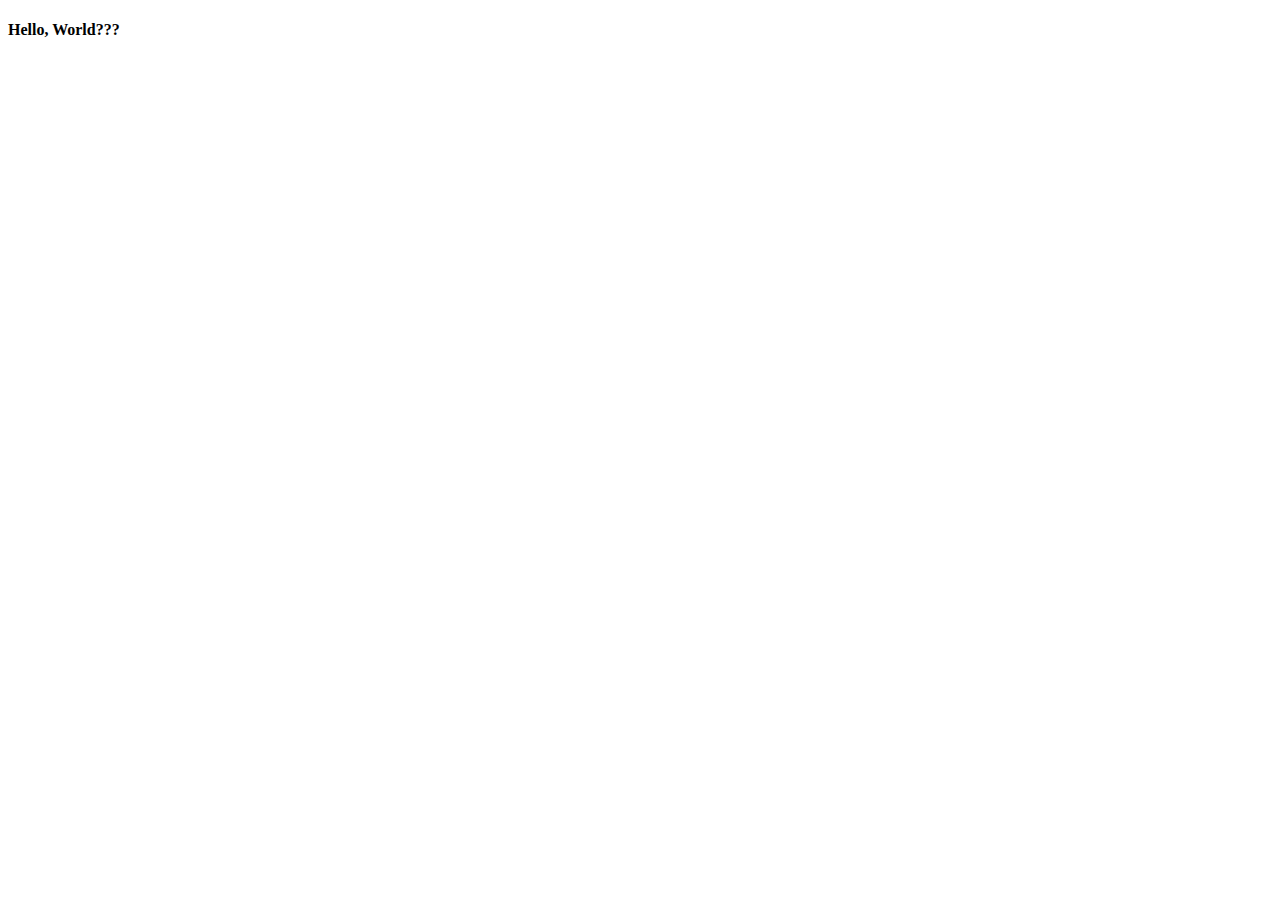
==== app/index.html @ 6b61f04f "initial commit" ====
<!DOCTYPE html>
<html>
<head lang="en">
    <meta charset="UTF-8">
    <title>Bloc Base Project</title>
    <link rel="stylesheet" href="/styles/main.css">
</head>
<body>
    <h4>Hello, World???</h4>
    <script src="/scripts/app.js"></script>
</body>
</html>
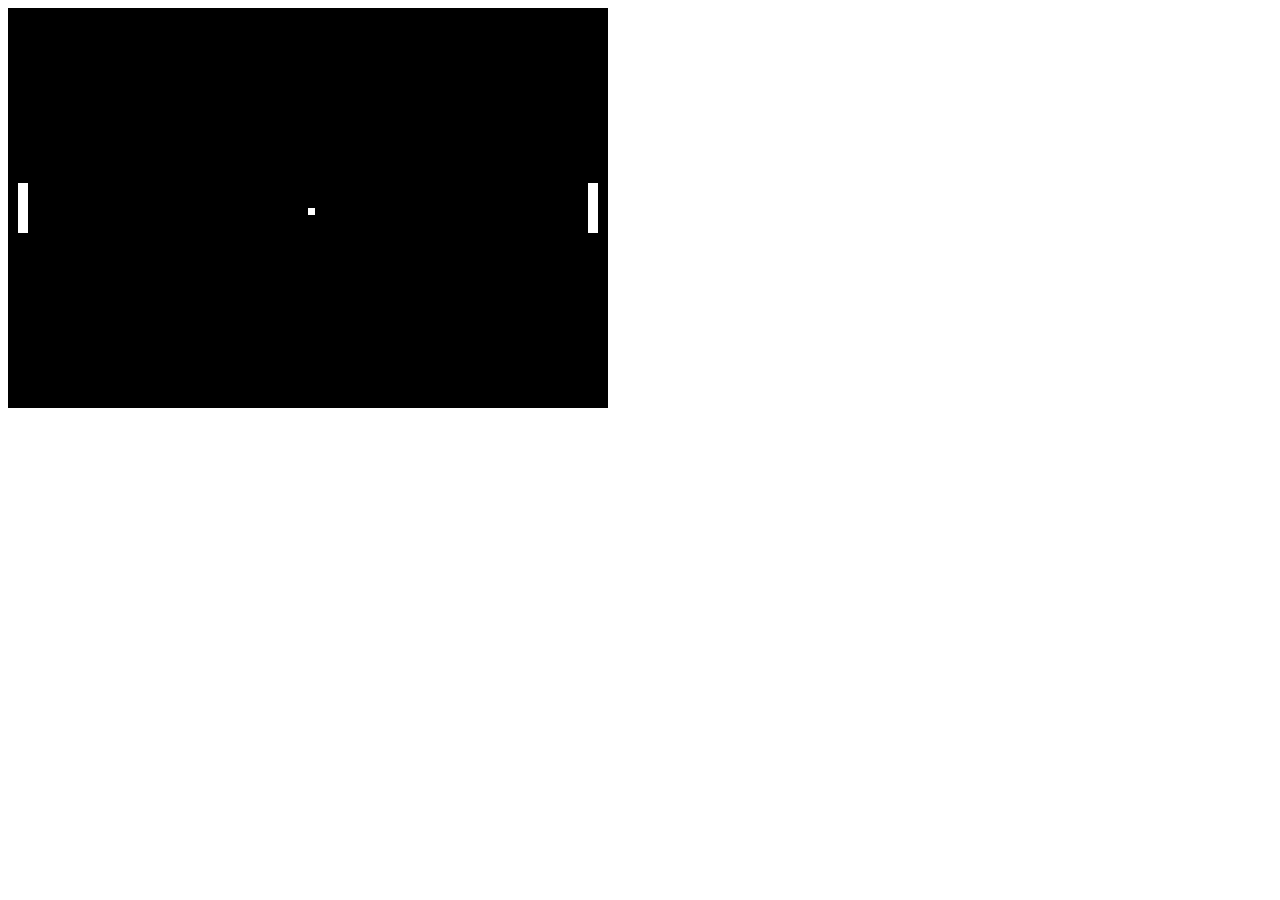
==== commit 0502050d: "first visuals created" ====
--- a/app/index.html
+++ b/app/index.html
@@ -2,11 +2,14 @@
 <html>
 <head lang="en">
     <meta charset="UTF-8">
-    <title>Bloc Base Project</title>
-    <link rel="stylesheet" href="/styles/main.css">
+    <title>Bloc Pong Project</title>
+    <meta name="viewport" content="width=device-width, initial-scale=1">
+    <link rel="stylesheet" href="styles/main.css">
 </head>
 <body>
-    <h4>Hello, World???</h4>
-    <script src="/scripts/app.js"></script>
+    <div class="container" width="600" height="400">
+      <canvas id="pongTable" width="600" height="400"></canvas>
+    </div>
+  <script src="scripts/app.js"></script>
 </body>
 </html>
--- a/app/styles/main.css
+++ b/app/styles/main.css
@@ -0,0 +1,12 @@
+#container {
+    width:100%;
+	margin-left:auto;
+	margin-right:auto;
+	text-align:center;
+	position: relative;
+}
+
+
+#pongTable {
+	margin-top: 0;
+};
